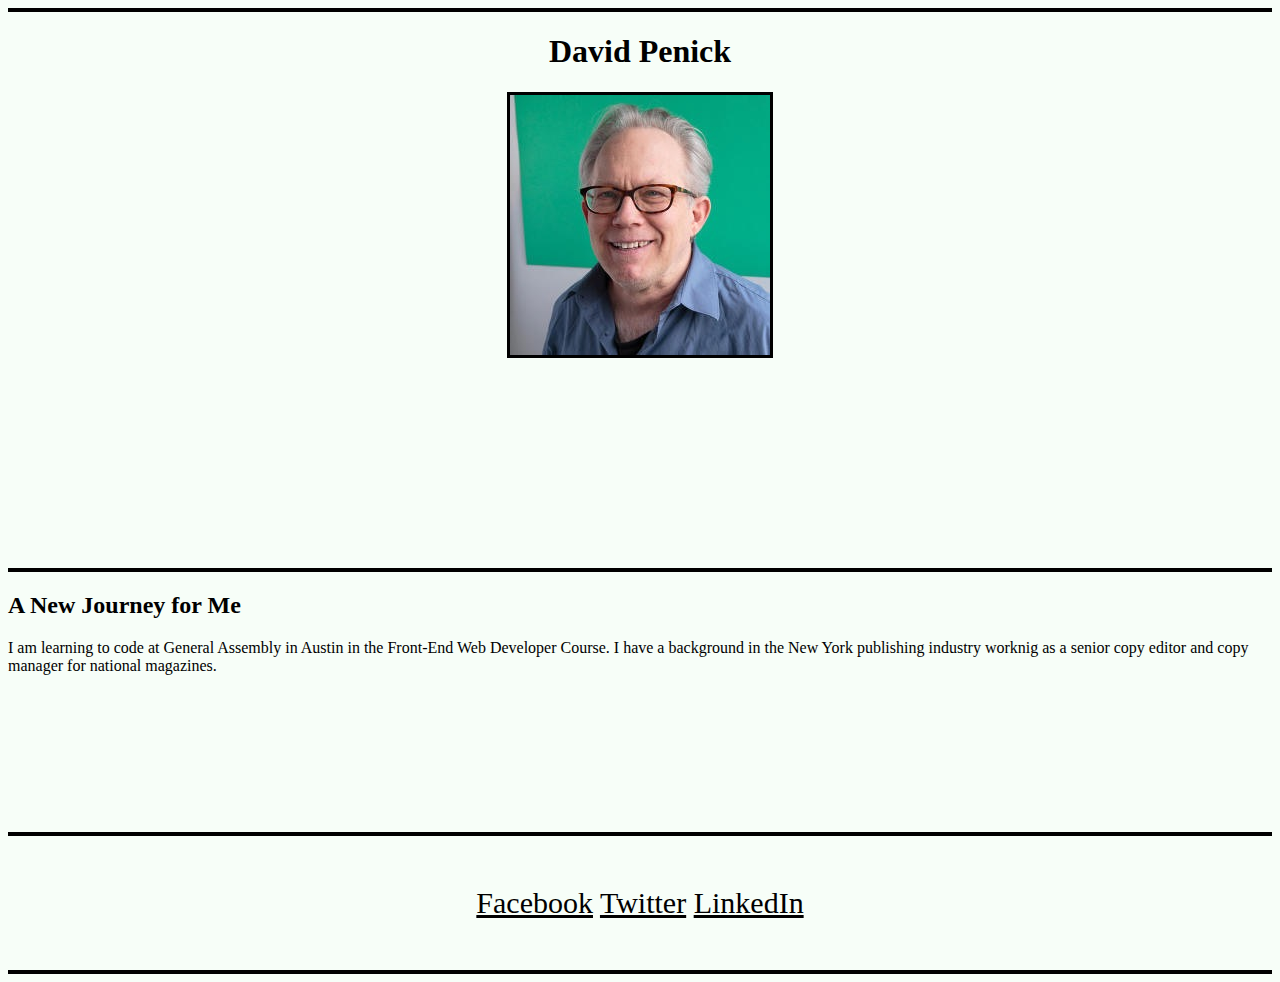
==== GA-FEWD_HOMEWORK1/index.html @ d3ed4ccc "Homework Project 1 add bottom hr" ====
<!DOCTYPE html>
<html>

<head>
<link rel="stylesheet" href="style.css">
</head>
<body>
 
  <hr>
<h1>David Penick</h1>
 <img src="DP.jpg">
  
  <br>
  <br>
  <br>
  <br>
  <br>
  <br>
  <br>
  <br>
  <br>
  <br>
  <br>
  <br>
  
 <hr>
  <h2>A New Journey for Me</h2>
  <p>I am learning to code at General Assembly in Austin in the Front-End Web Developer Course. I have a background in the New York publishing industry worknig as a senior copy editor and copy manager for national magazines. </p>
  <p>    </p>
  
  
  <br>
  <br>
  <br>
  <br>
  <br>
  <br>
  <br>
  
  
  <footer>
    <hr>

  <ul>
    <li><a href="https://www.facebook.com/david.penick">Facebook</a></li>
    <il><a href="https://twitter.com/davepenick">Twitter</a></il>
    <il><a href="https://www.linkedin.com/in/david-penick-563491117">LinkedIn</a></il>
  </ul>
    
      
  
    

  </footer>

  <hr>
  
    
    
</body>
</html>
---- GA-FEWD_HOMEWORK1/style.css ----
body {
  background-color: #F7FEF8;
  color: black;
  text-align: center;

  } 
img {
 border:solid;
  
}
h2 {
  text-align: left;
}
p {
  text-align: left;
  
  
}
    
  ul {

  padding: 20px;
 }

li {
  display: inline;

}
a {
  
 color: black; 
  
}
footer {
  font-size: 30px;
  
  
}
hr
{
    border: 2px solid #000;
}
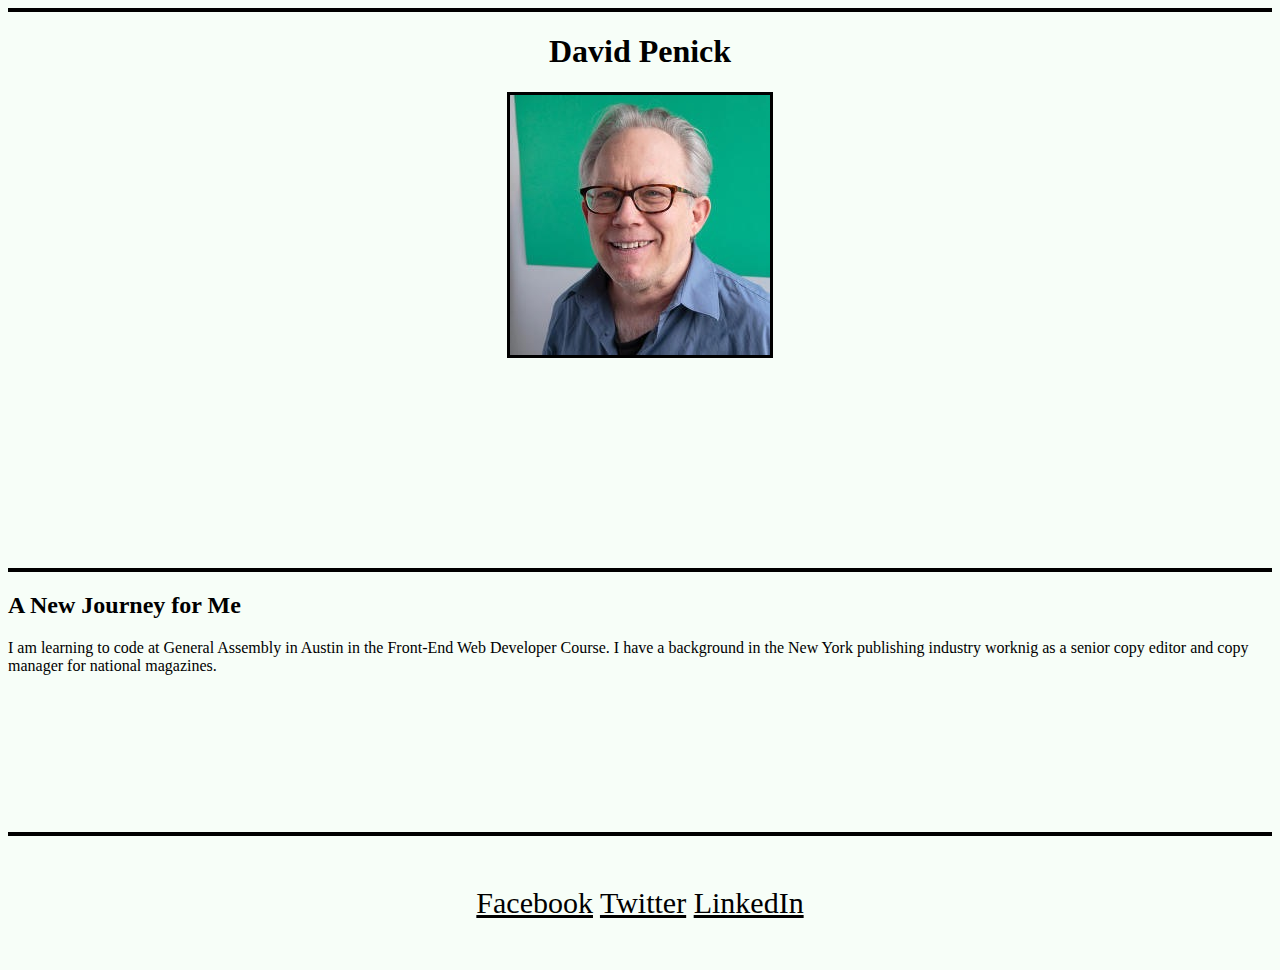
==== commit d57afc29: "Homework Project 1 more hr stuff" ====
--- a/GA-FEWD_HOMEWORK1/index.html
+++ b/GA-FEWD_HOMEWORK1/index.html
@@ -52,10 +52,9 @@
     
 
   </footer>
-
-  <hr>
   
     
     
 </body>
+
 </html> 
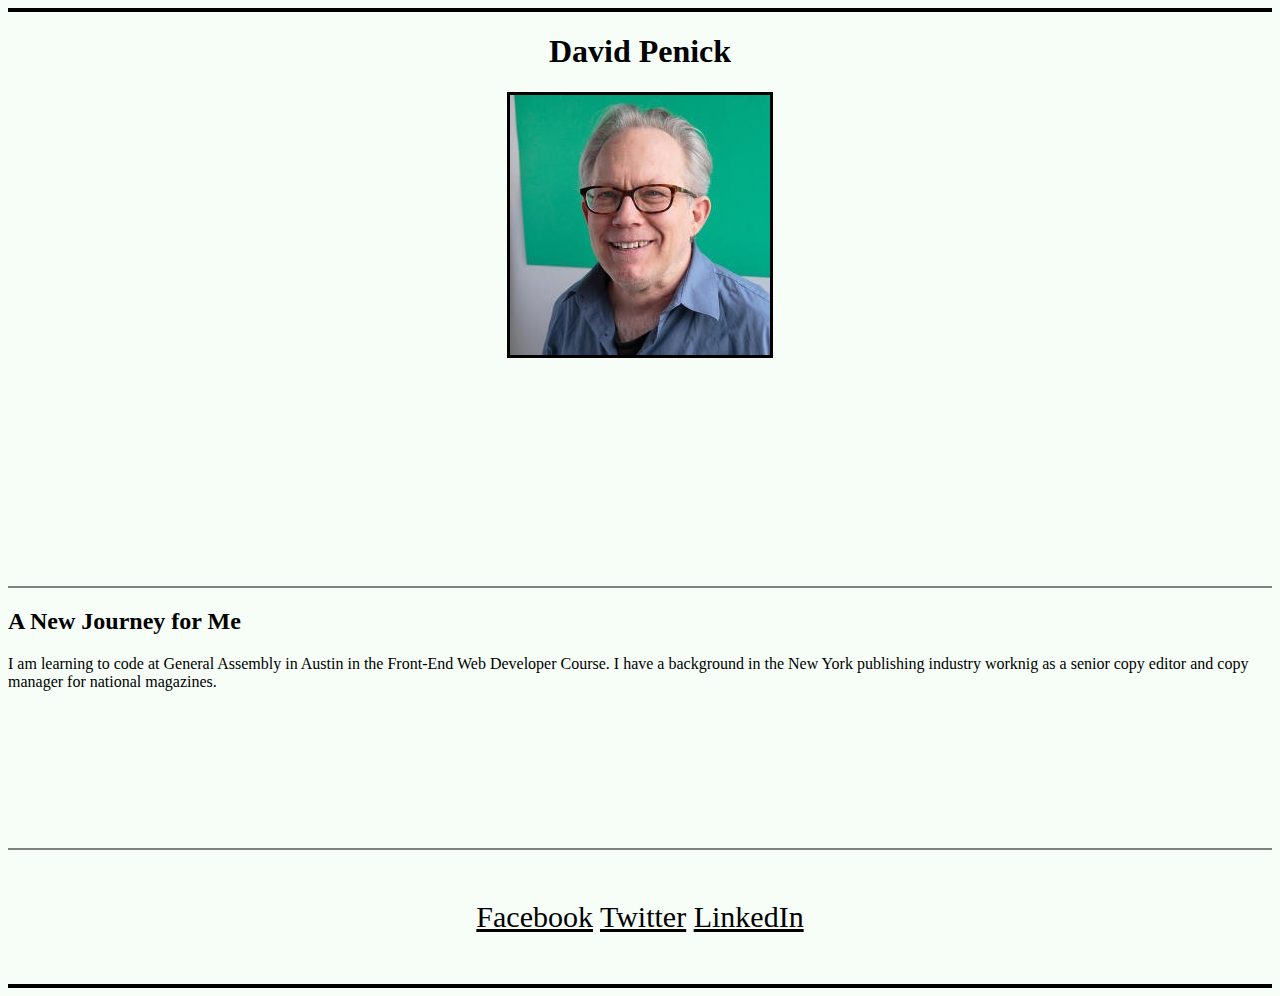
==== commit 536e2712: "Homework Project 1 fixed inline hr borders" ====
--- a/GA-FEWD_HOMEWORK1/index.html
+++ b/GA-FEWD_HOMEWORK1/index.html
@@ -5,10 +5,11 @@
 <link rel="stylesheet" href="style.css">
 </head>
 <body>
- 
+<header> 
   <hr>
 <h1>David Penick</h1>
  <img src="DP.jpg">
+ </header>
   
   <br>
   <br>
@@ -23,7 +24,7 @@
   <br>
   <br>
   
- <hr>
+ <hr style="border: 1px solid";>
   <h2>A New Journey for Me</h2>
   <p>I am learning to code at General Assembly in Austin in the Front-End Web Developer Course. I have a background in the New York publishing industry worknig as a senior copy editor and copy manager for national magazines. </p>
   <p>    </p>
@@ -39,7 +40,7 @@
   
   
   <footer>
-    <hr>
+    <hr style="border: 1px solid";>
 
   <ul>
     <li><a href="https://www.facebook.com/david.penick">Facebook</a></li>
@@ -53,7 +54,7 @@
 
   </footer>
   
-    
+  <hr>  
     
 </body>
 
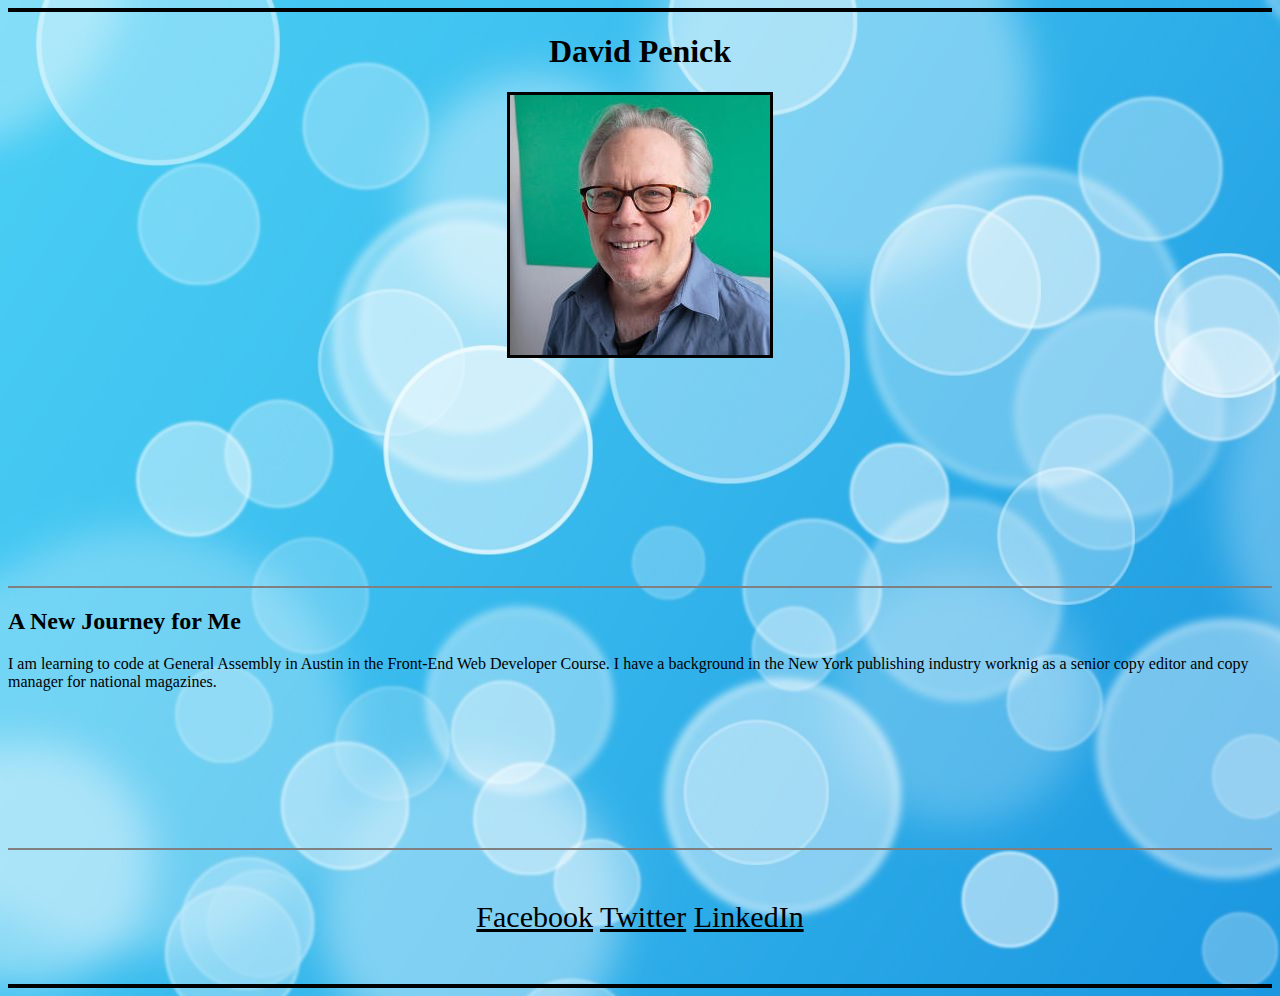
==== commit b66c90d3: "Homework with added background image" ====
--- a/GA-FEWD_HOMEWORK1/index.html
+++ b/GA-FEWD_HOMEWORK1/index.html
@@ -4,7 +4,7 @@
 <head>
 <link rel="stylesheet" href="style.css">
 </head>
-<body>
+<body background="bubbles.jpg">
 <header> 
   <hr>
 <h1>David Penick</h1>
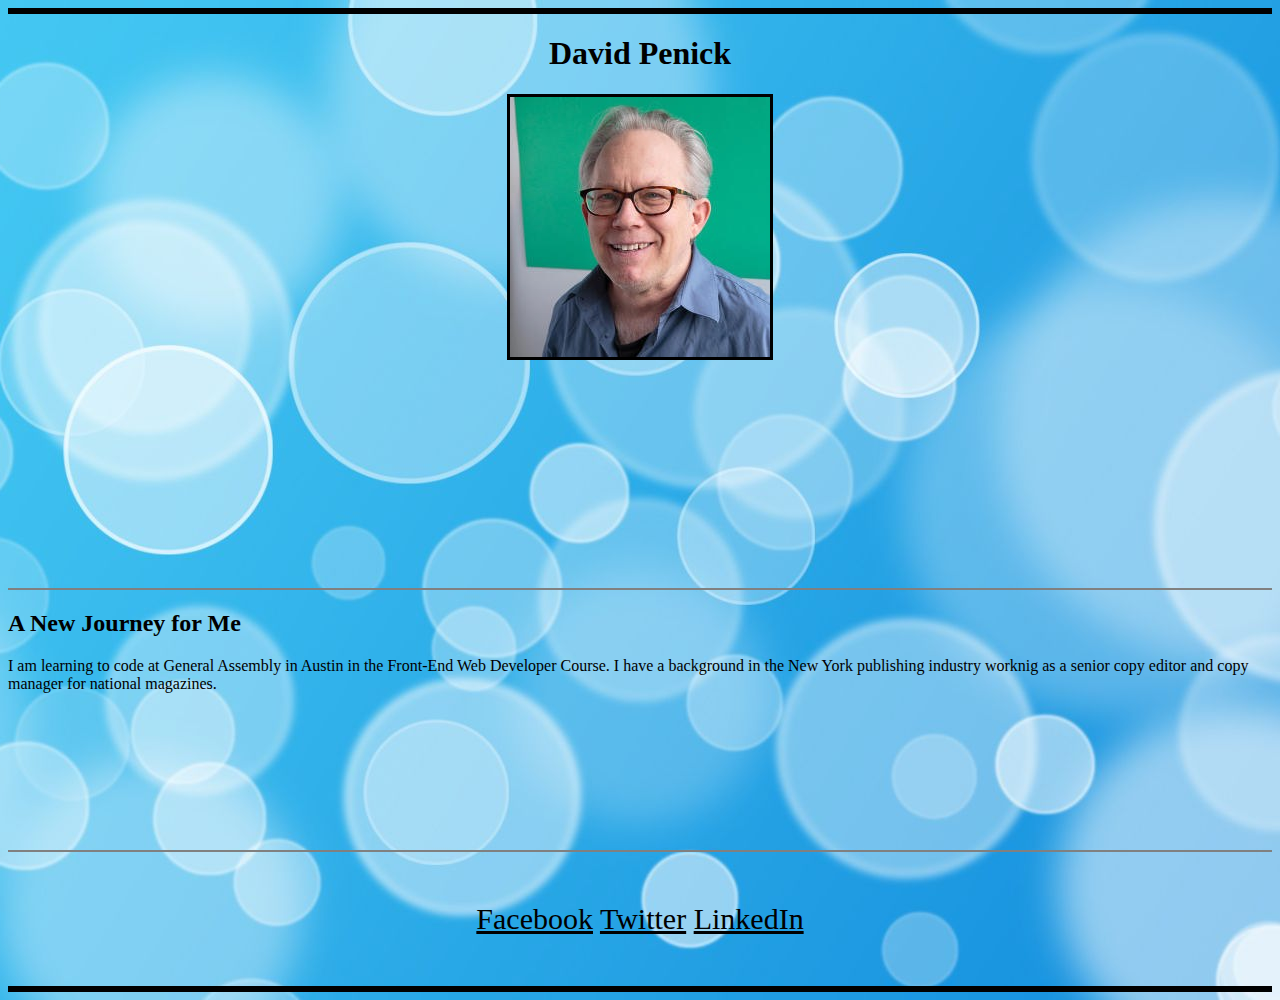
==== commit 5a47dc08: "Homework 1 fixed li tags at bottom" ====
--- a/GA-FEWD_HOMEWORK1/index.html
+++ b/GA-FEWD_HOMEWORK1/index.html
@@ -44,8 +44,8 @@
 
   <ul>
     <li><a href="https://www.facebook.com/david.penick">Facebook</a></li>
-    <il><a href="https://twitter.com/davepenick">Twitter</a></il>
-    <il><a href="https://www.linkedin.com/in/david-penick-563491117">LinkedIn</a></il>
+    <il><a href="https://twitter.com/davepenick">Twitter</a></li>
+    <il><a href="https://www.linkedin.com/in/david-penick-563491117">LinkedIn</a></li>
   </ul>
     
       
--- a/GA-FEWD_HOMEWORK1/style.css
+++ b/GA-FEWD_HOMEWORK1/style.css
@@ -1,44 +1,64 @@
 body {
-  background-color: #F7FEF8;
+  background-color: aqua;
   color: black;
   text-align: center;
+  background-position: top;
 
-  } 
+  }
+
 img {
- border:solid;
+ border: solid;
   
 }
+
 h2 {
   text-align: left;
 }
+
 p {
   text-align: left;
   
+}
   
-}
-    
-  ul {
-
+ul {
+   
   padding: 20px;
  }
 
 li {
   display: inline;
+  border-right;
+  } 
 
-}
 a {
   
  color: black; 
   
 }
+
 footer {
   font-size: 30px;
-  
-  
+ 
 }
+
 hr
 {
-    border: 2px solid #000;
+    border: 3px solid #000;
+   
 }
+
+
+
+
+
+
+
+
   
 
+
+  
+
+
+
+ 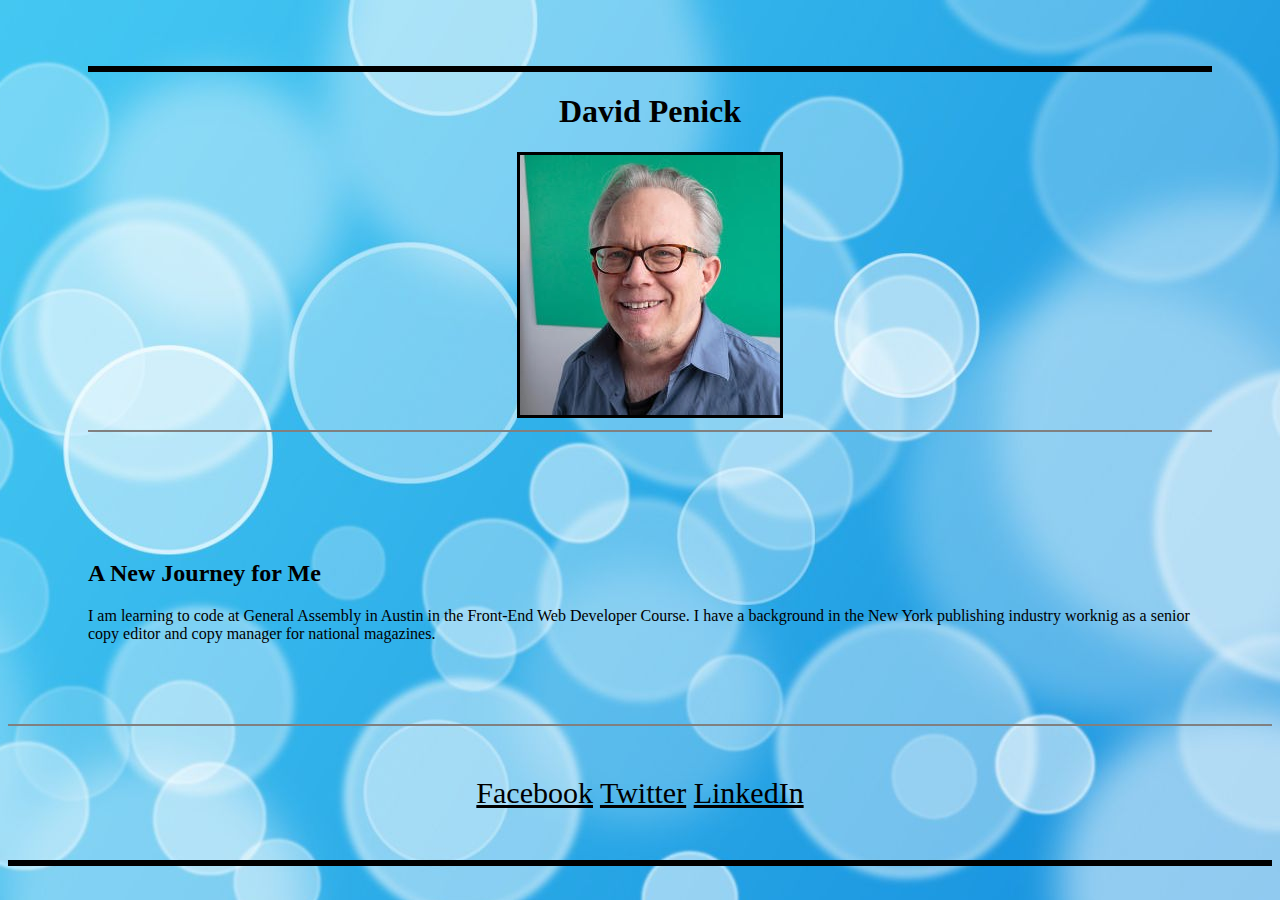
==== commit 66b9cd9e: "Homework 1 with more fixes after feedback from Tyler" ====
--- a/GA-FEWD_HOMEWORK1/index.html
+++ b/GA-FEWD_HOMEWORK1/index.html
@@ -4,39 +4,19 @@
 <head>
 <link rel="stylesheet" href="style.css">
 </head>
-<body background="bubbles.jpg">
+<body>
 <header> 
   <hr>
 <h1>David Penick</h1>
  <img src="DP.jpg">
+ <hr style="border: 1px solid";>
  </header>
   
-  <br>
-  <br>
-  <br>
-  <br>
-  <br>
-  <br>
-  <br>
-  <br>
-  <br>
-  <br>
-  <br>
-  <br>
-  
- <hr style="border: 1px solid";>
+  <div class="journey">
   <h2>A New Journey for Me</h2>
   <p>I am learning to code at General Assembly in Austin in the Front-End Web Developer Course. I have a background in the New York publishing industry worknig as a senior copy editor and copy manager for national magazines. </p>
-  <p>    </p>
   
-  
-  <br>
-  <br>
-  <br>
-  <br>
-  <br>
-  <br>
-  <br>
+  </div>
   
   
   <footer>
--- a/GA-FEWD_HOMEWORK1/style.css
+++ b/GA-FEWD_HOMEWORK1/style.css
@@ -1,5 +1,18 @@
+header {
+  padding-top: 50px;
+  padding-right: 60px;
+  padding-bottom: 50px;
+  padding-left: 80px;
+}
+.journey {
+  padding-top: 50px;
+  padding-right: 60px;
+  padding-bottom: 50px;
+  padding-left: 80px;
+}
 body {
   background-color: aqua;
+  background: url(bubbles.jpg);
   color: black;
   text-align: center;
   background-position: top;
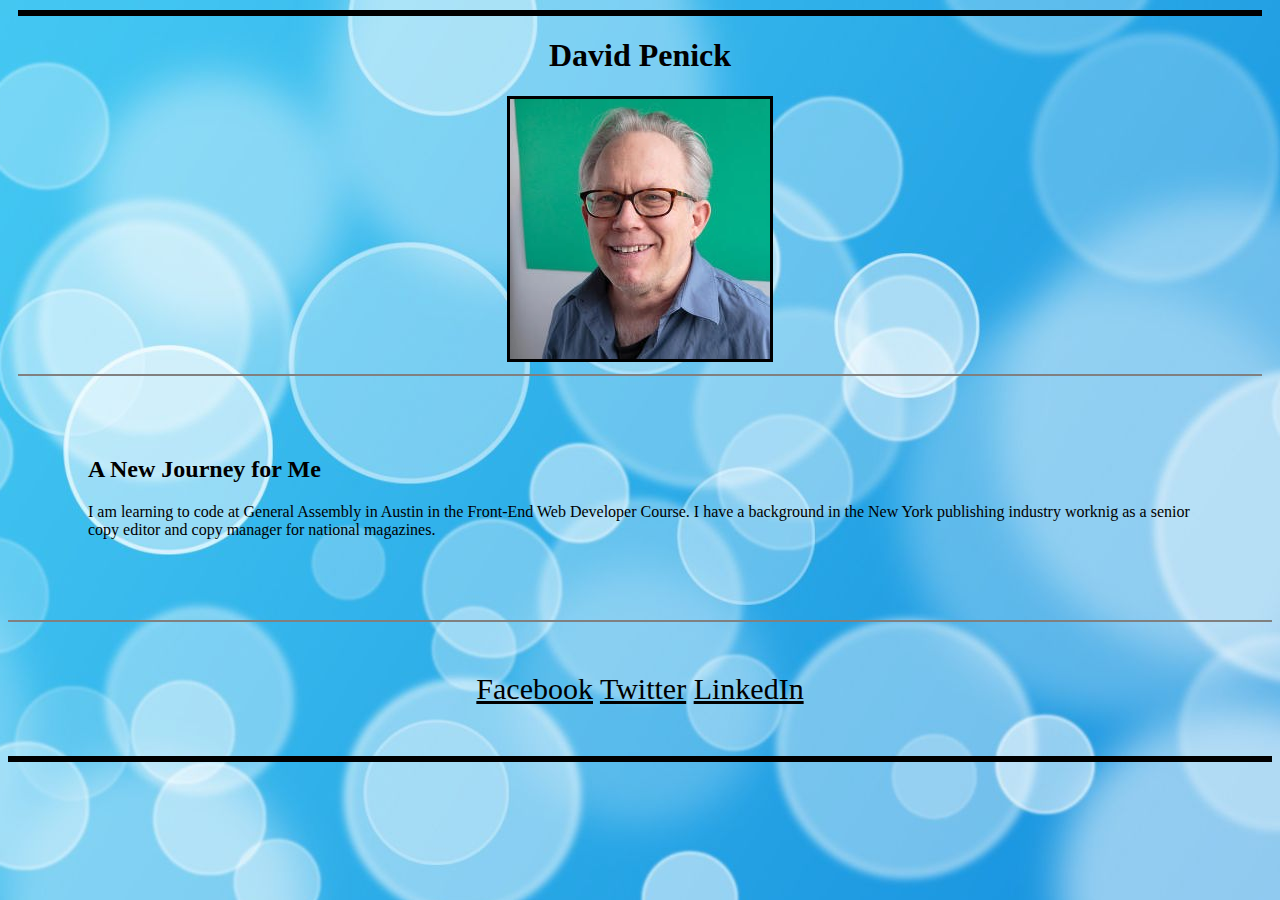
==== commit ff7bbd4a: "Homework 1 with more changes" ====
--- a/GA-FEWD_HOMEWORK1/index.html
+++ b/GA-FEWD_HOMEWORK1/index.html
@@ -9,7 +9,7 @@
   <hr>
 <h1>David Penick</h1>
  <img src="DP.jpg">
- <hr style="border: 1px solid";>
+ <hr style="border: 1px solid">
  </header>
   
   <div class="journey">
@@ -20,7 +20,7 @@
   
   
   <footer>
-    <hr style="border: 1px solid";>
+    <hr style="border: 1px solid">
 
   <ul>
     <li><a href="https://www.facebook.com/david.penick">Facebook</a></li>
--- a/GA-FEWD_HOMEWORK1/style.css
+++ b/GA-FEWD_HOMEWORK1/style.css
@@ -1,8 +1,5 @@
 header {
-  padding-top: 50px;
-  padding-right: 60px;
-  padding-bottom: 50px;
-  padding-left: 80px;
+  margin: 10px 10px 10px 10px;
 }
 .journey {
   padding-top: 50px;
